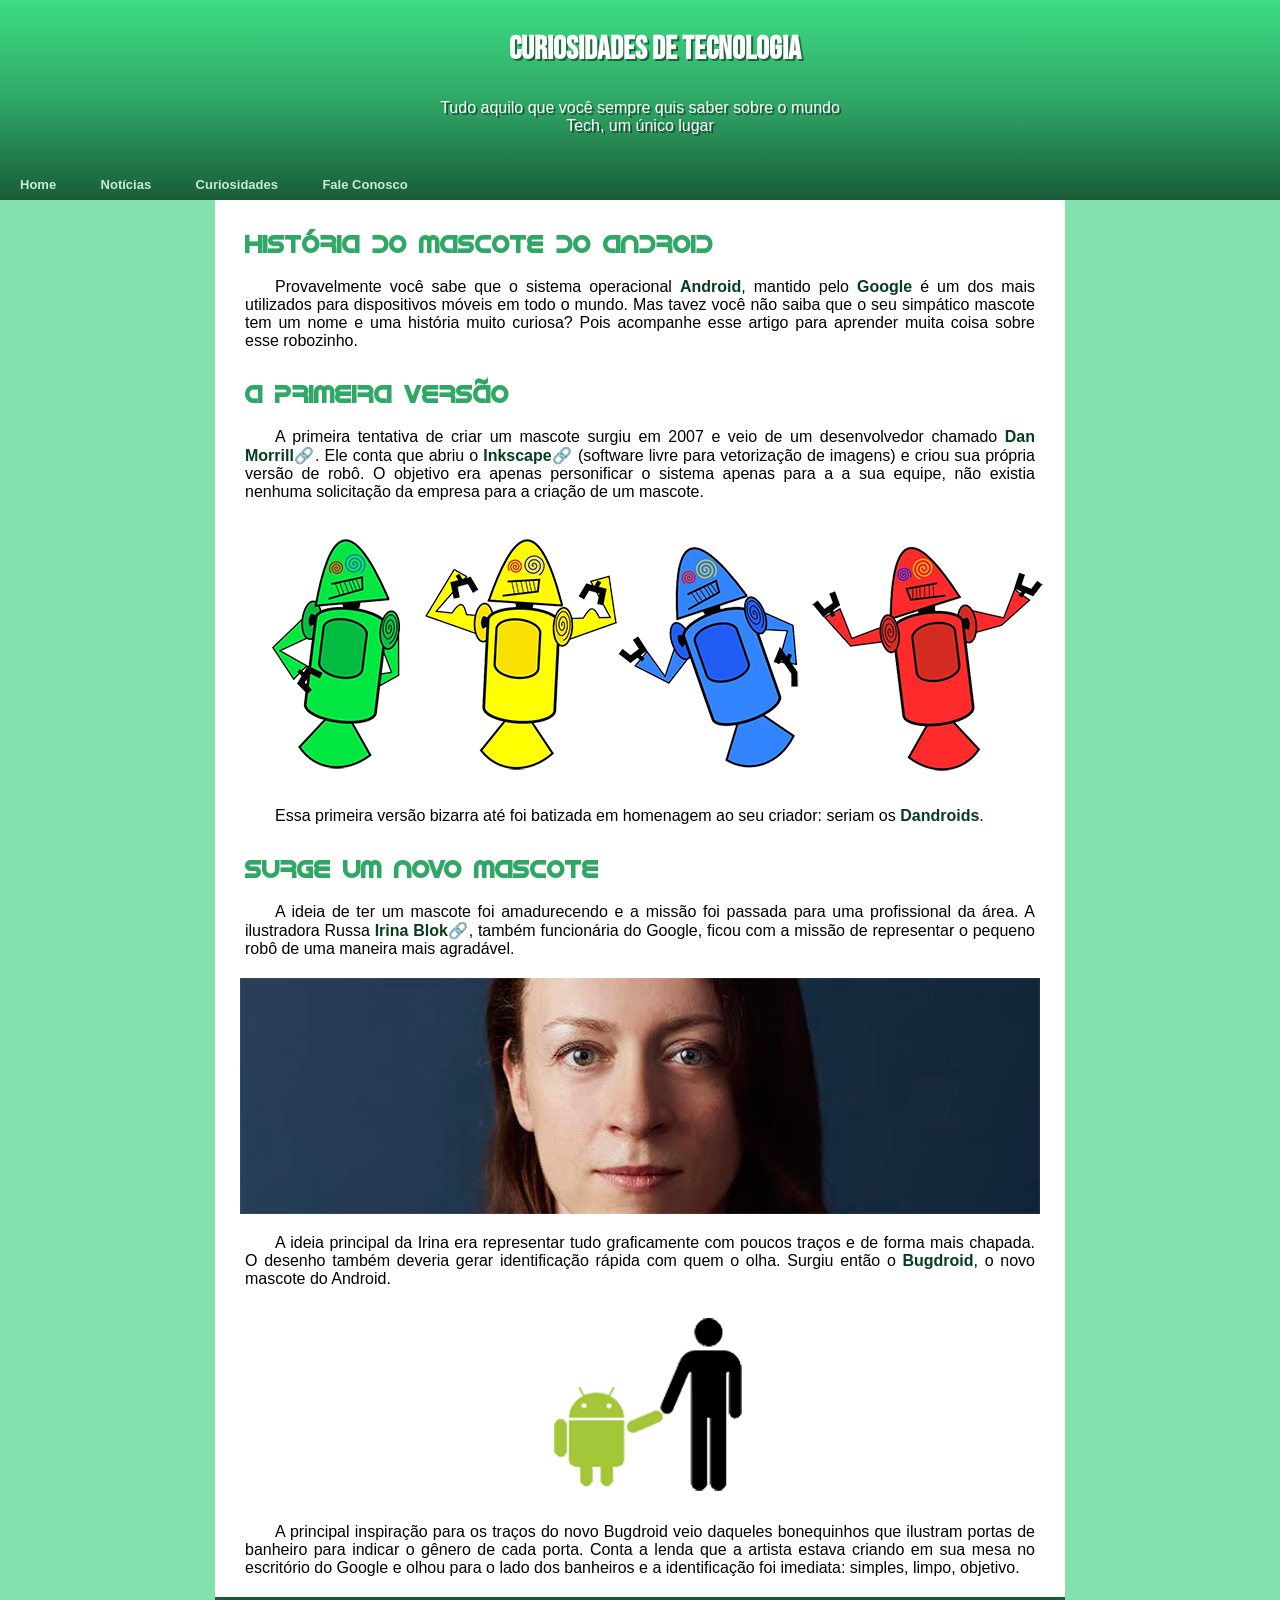
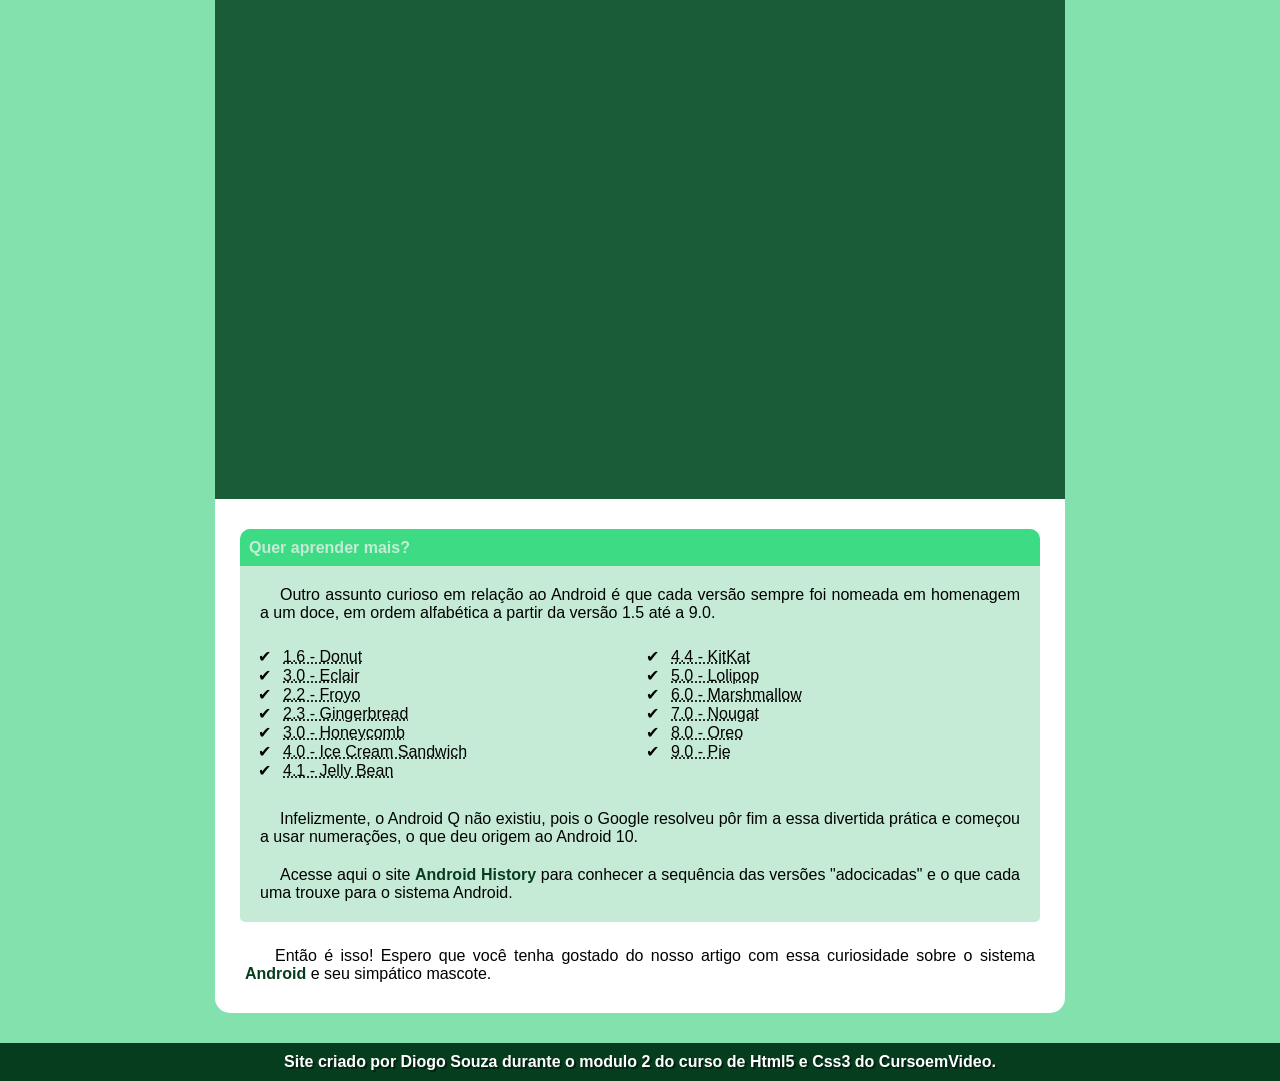
==== index.html @ 9e43e8ca "Adiciona arquivos de fontes, imagens e cria estrutura inicial do site sobre curiosidades de tecnolog" ====
<!DOCTYPE html>
<html lang="en">
<head>
    <meta charset="UTF-8">
    <meta name="viewport" content="width=device-width, initial-scale=1.0">
    <title>Android</title>
    <link rel="stylesheet" href="index.css">
    <link rel="shortcut icon" href="imagens/favicon.ico" type="image/x-icon">

    <style>
        @import url('https://fonts.googleapis.com/css2?family=Bebas+Neue&display=swap');
    </style>

</head>
<body>

    <header>
        <h1>Curiosidades de Tecnologia</h1>

        <p>Tudo aquilo que você sempre quis saber sobre o mundo <br> Tech, um único lugar</p>

        <nav>
            <a href="#">Home</a>
            <a href="#">Notícias</a>
            <a href="#">Curiosidades</a>
            <a href="#">Fale Conosco</a>
        </nav>

    </header>
    
    <main>
        <section>
            <h1>História do Mascote do Android</h1>

            <p>Provavelmente você sabe que o sistema operacional <strong>Android</strong>, mantido pelo <strong>Google</strong> é um dos mais utilizados para dispositivos móveis em todo o mundo. Mas tavez você não saiba que o seu simpático mascote tem um nome e uma história muito curiosa? Pois acompanhe esse artigo para aprender muita coisa sobre esse robozinho.</p>
        </section>

        <section>
            <h2>A primeira versão</h2>

            <p>A primeira tentativa de criar um mascote surgiu em 2007 e veio de um desenvolvedor chamado <a target="_blank" href="https://androidcommunity.com/dan-morrill-shows-us-the-android-mascot-that-almost-was-20130103/">Dan Morrill</a>. Ele conta que abriu o <a target="_blank" href="https://inkscape.org/pt-br/">Inkscape</a> (software livre para vetorização de imagens) e criou sua própria versão de robô. O objetivo era apenas personificar o sistema apenas para a a sua equipe, não existia nenhuma solicitação da empresa para a criação de um mascote.</p>

            <picture>
                <source media="(max-width: 840px )" srcset="./imagens/dan-droids-pq.png">
                <img id="dan-droids" src="./imagens/dan-droids.png" alt="Imagem do primeiro mascote do Android, criado por Dan Morrill"></picture>

            <p>Essa primeira versão bizarra até foi batizada em homenagem ao seu criador: seriam os <strong>Dandroids</strong>.</p>
        </section>

        <section>
            <h2>Surge um novo mascote</h2>

            <p>A ideia de ter um mascote foi amadurecendo e a missão foi passada para uma profissional da área. A ilustradora Russa <a target="_blank" href="https://www.irinablok.com/about">Irina Blok</a>, também funcionária do Google, ficou com a missão de representar o pequeno robô de uma maneira mais agradável.</p>

            <picture>
                <source media="(max-width: 840px )" srcset="./imagens/irina-blok-pq.jpg">
                <img id="irina" src="./imagens/irina-blok.jpg" alt="Imagem de Irina Blok, a ilustradora russa que criou o Bugdroid"></picture>

            <p>A ideia principal da Irina era representar tudo graficamente com poucos traços e de forma mais chapada. O desenho também deveria gerar identificação rápida com quem o olha. Surgiu então o <strong>Bugdroid</strong>, o novo mascote do Android.</p>

            <img id="bugdroid" src="./imagens/bugdroid.png" alt="Imagem do Bugdroid, o novo mascote do Android">
            
            <p>A principal inspiração para os traços do novo Bugdroid veio daqueles bonequinhos que ilustram portas de banheiro para indicar o gênero de cada porta. Conta a lenda que a artista estava criando em sua mesa no escritório do Google e olhou para o lado dos banheiros e a identificação foi imediata: simples, limpo, objetivo.</p>

            <div class="video"><iframe width="560" height="315" src="https://www.youtube.com/embed/l2UDgpLz20M?si=xCdA14p2r58w5hNY" title="YouTube video player" frameborder="0" allow="accelerometer; autoplay; clipboard-write; encrypted-media; gyroscope; picture-in-picture; web-share" referrerpolicy="strict-origin-when-cross-origin" allowfullscreen></iframe></div>
        
        </section>

        <aside>
            
            <h4>Quer aprender mais?</h4>

            <p>Outro assunto curioso em relação ao Android é que cada versão sempre foi nomeada em homenagem a um doce, em ordem alfabética a partir da versão 1.5 até a 9.0.</p>

            <ul>
                
                <li>
                    <abbr title="Donut">1.6 - Donut</abbr>
                </li>

                <li>
                    <abbr title="Bomba De Chocolate">3.0 - Eclair</abbr>
                </li>
                <li>
                    <abbr title="Iorgute Congelado">2.2 - Froyo</abbr>
                </li>
                <li>
                    <abbr title="Pão de gengibre">2.3 - Gingerbread</abbr>
                </li>
                <li>
                    <abbr title="Favo de mel">3.0 - Honeycomb</abbr>
                </li>
                <li>
                    <abbr title="Sanduíche de sorvete">4.0 - Ice Cream Sandwich</abbr>
                </li>
                <li>
                    <abbr title="Bala de goma/feijãozinho">4.1 - Jelly Bean</abbr>
                </li>
                <li>
                    <abbr title="Marca de chocolate (parceria)">4.4 - KitKat</abbr>
                </li>
                <li>
                    <abbr title="Pirulito">5.0 - Lolipop</abbr>
                </li>
                <li>
                    <abbr title="Marshmallow (doce de goma)">6.0 - Marshmallow</abbr>
                </li>
                <li>
                    <abbr title="Torrone">7.0 - Nougat</abbr>
                </li>
                <li>
                    <abbr title=" Marca de biscoito (parceria)">8.0 - Oreo</abbr>
                </li>
                <li>
                    <abbr title=" Torta">9.0 - Pie</abbr>
                </li>
            </ul>

            <p>Infelizmente, o Android Q não existiu, pois o Google resolveu pôr fim a essa divertida prática e começou a usar numerações, o que deu origem ao Android 10.</p>
            
            <p>Acesse aqui o site <a target="_blank" href="https://www.android.com/">Android History</a> para conhecer a sequência das versões "adocicadas" e o que cada uma trouxe para o sistema Android.</p>
            
        </aside>

        <p>Então é isso! Espero que você tenha gostado do nosso artigo com essa curiosidade sobre o sistema <strong>Android</strong> e seu simpático mascote.</p>

    </main>
            
    <footer>
        <p>Site criado por Diogo Souza durante o modulo 2 do curso de Html5 e Css3 do CursoemVideo.</p>
    </footer>
    
</body>
</html>
---- index.css ----
:root {
    --cor0: #C5EBD6;
    --cor1: #83E1AD;
    --cor2: #3DDC84;
    --cor3: #2FA866;
    --cor4: #1A5C37;
    --cor5: #063D1E;
    --fonte0: Arial, Helvetica, sans-serif;
    --fonte1: 'Bebas Neue', cursive;
    --fonte2: 'Android', sans-serif;
}

*{
    margin: 0;
}

body {
    background-color: var(--cor1);
    font-family: var(--fonte0);
}

@font-face {
    font-family: Android;
    src: url("./fontes/idroid.otf") format("opentype");
}

header > h1{
    font-family: var(--fonte1);
    font-weight: bolder;
    text-shadow: 2px 2px 0px rgba(0, 0, 0, 0.466);
    padding-top: 30px;
    color: white;
}

header > p{
    color: white;
}

section > h2 , h1{
    font-family: var(--fonte2);
    color: var(--cor3);
    padding-top: 30px;
    padding-left: 30px;
    

}

section > p {
    font-family: var(--fonte0);
    padding-left: 30px;
    padding-right: 30px;
    padding-top: 20px;
    text-align: justify;  
    text-indent: 30px;
}

strong {
    color: var(--cor5);
}

header {
    height: 200px;
    background-color: var(--cor3);
    text-align: center;
    background-image: linear-gradient(to bottom, var(--cor2), var(--cor3), var(--cor4));
    
    
    
}

header > p {
    padding-top: 30px;
    text-shadow: 2px 2px 0px rgba(0, 0, 0, 0.466);
}

header > nav {
    text-align: start;
    padding-top: 40px;
    
    
}

header > nav > a{
    color: var(--cor0);
    font-weight: bolder;
    text-decoration: none;
    padding-left: 20px;
    padding-right: 20px;
    font-size: small;
    
}

header > nav > a:hover {
    background-color: var(--cor4);
    padding-top: 5px;
}

main {
    margin: auto;
    background-color: white;
    min-width: 400px;
    max-width: 850px;
    border-end-start-radius: 15px;
    border-end-end-radius: 15px;
    
}

#irina{
    margin: auto;
    padding-top: 20px;
    display: block;
}

#bugdroid{
    padding-left: 30px;
    margin: auto;
    padding-top: 20px;
    display: block;
}

#dan-droids{
    padding-left: 30px;
    margin: auto;
    padding-top: 20px;
    display: block;
}

div.video{
    position: relative;
    background-color:var(--cor4);
    height: 0px;
    margin-right: -20px;
    margin-bottom: 15px;
    padding-bottom: 59%;
    margin-top: 20px;
    width: 100%;
}

div.video > iframe{
    position: absolute;
    left: 5%;
    top: 5%;
    width: 90%;
    height: 90%;
}

aside{
    margin-left: 25px;
    margin-right: 25px;
    background-color: var(--cor0);
    text-indent: 3px;
    margin-top: 30px;
    padding-bottom: 20px;
    border-end-start-radius: 5px;
    border-end-end-radius: 5px;
    border-top-left-radius: 10px;
    border-top-right-radius: 10px;
    
}

aside > p {
    text-indent: 20px;
    padding-top: 20px;
    padding-left: 20px;
    padding-right: 20px;
    text-align: justify;
}

aside > h4 {
    background-color: var(--cor2);
    color: var(--cor0);
    font-weight: bolder;
    height: 27px;
    text-indent: 9px;
    padding-top: 10px;
    border-top-left-radius: 10px;
    border-top-right-radius: 10px;
}

aside > ul {
    
    list-style-type: '\2714\0020\0020';
    columns: 2;
    padding-top: 25px;
    padding-bottom: 10px;
    text-decoration: none;
    
}

main > p {
    font-family: var(--fonte0);
    padding-left: 30px;
    padding-right: 30px;
    padding-top: 25px;
    padding-bottom: 30px;
    text-align: justify;  
    text-indent: 30px;

}

footer {
    background-color: var(--cor5);
    text-align: center;
    color: white;
    font-weight: bolder;
    margin-top: 30px;
    padding-top: 10px;
    padding-bottom: 10px;
    text-shadow: 2px 2px 0px rgba(0, 0, 0, 0.466);
    
}

section > p > a::after{
    content: "🔗";
}

a{
    text-decoration: none;
    color: var(--cor5);
    font-weight: bolder;

}
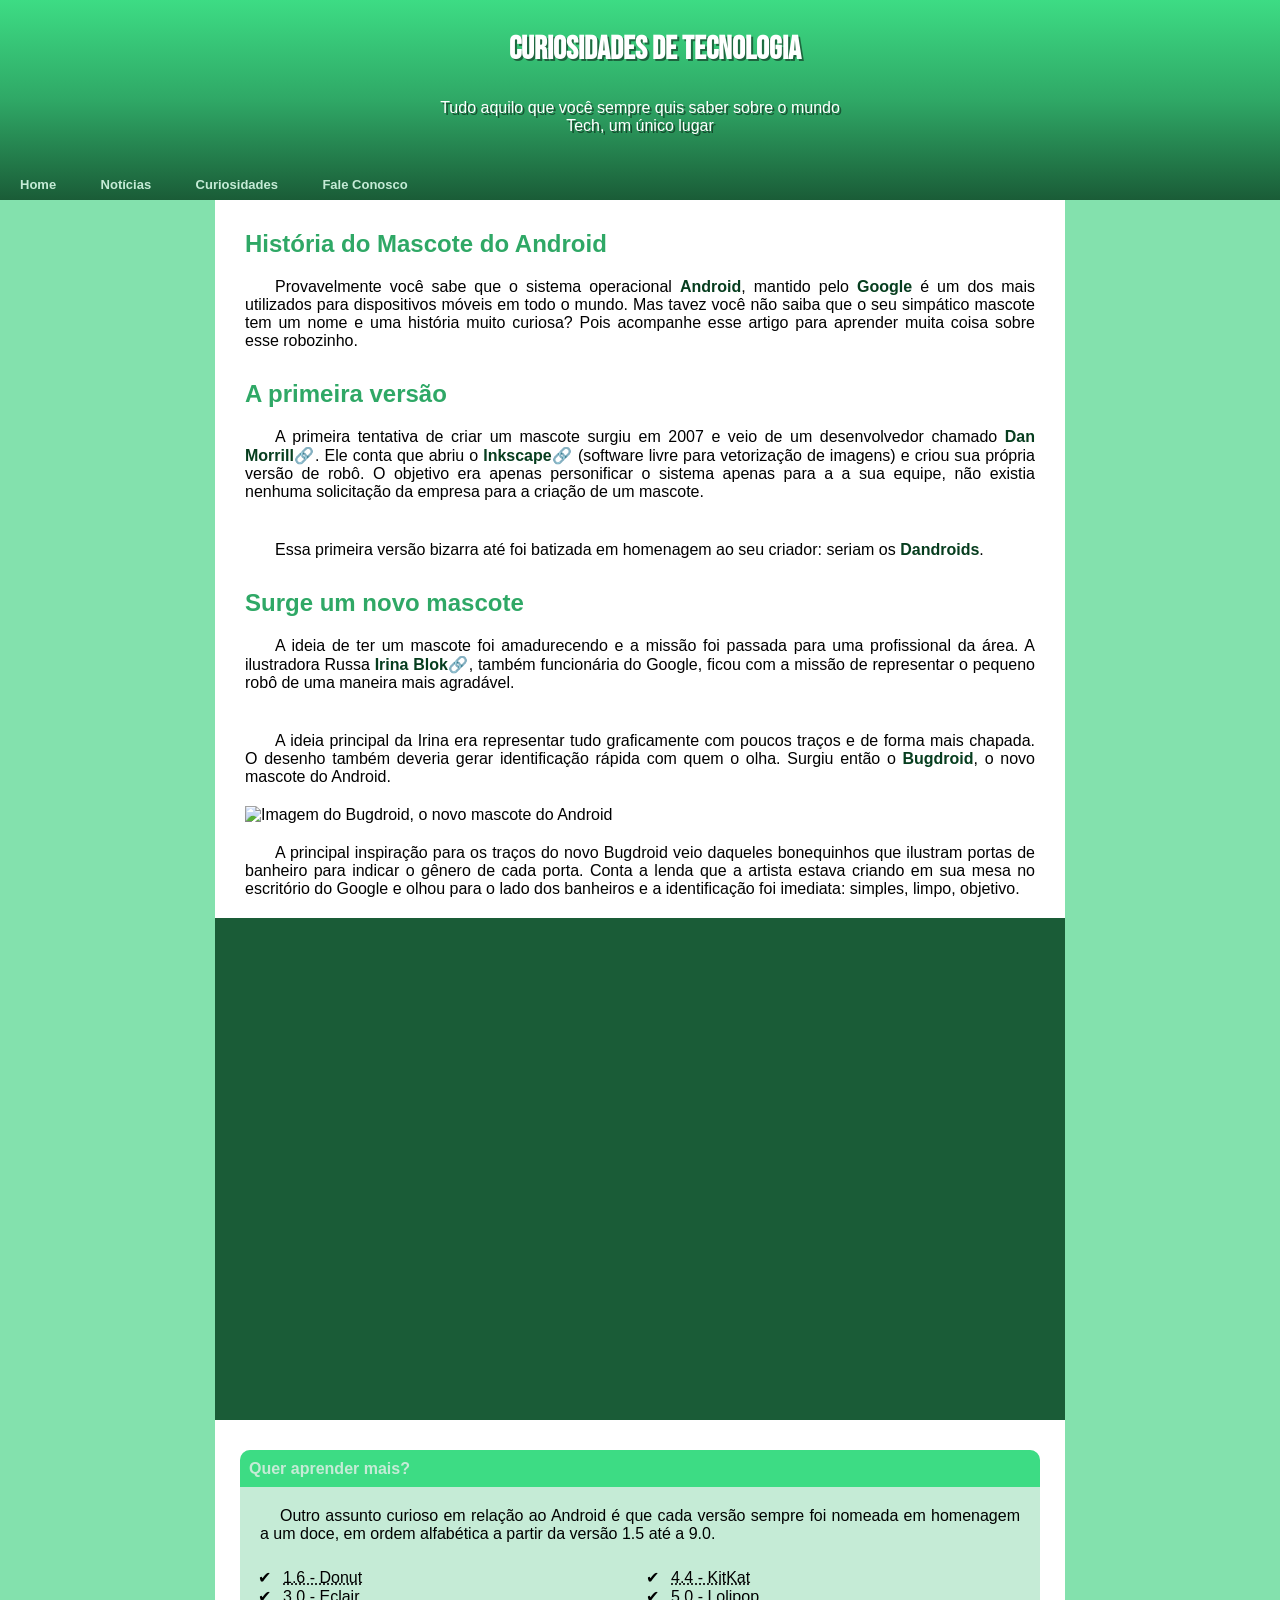
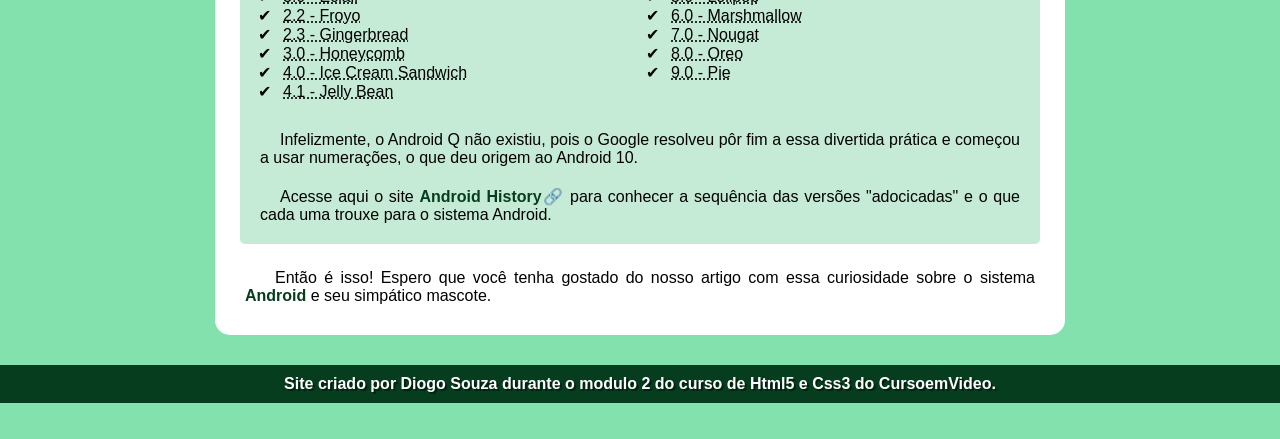
==== commit ae7307e5: "feat: adiciona página de notícias e implementa lógica de carregamento com cache" ====
--- a/index.html
+++ b/index.html
@@ -4,8 +4,8 @@
     <meta charset="UTF-8">
     <meta name="viewport" content="width=device-width, initial-scale=1.0">
     <title>Android</title>
-    <link rel="stylesheet" href="index.css">
-    <link rel="shortcut icon" href="imagens/favicon.ico" type="image/x-icon">
+    <link rel="stylesheet" href="./src/css/index.css">
+    <link rel="shortcut icon" href="./src/imagens/favicon.ico" type="image/x-icon">
 
     <style>
         @import url('https://fonts.googleapis.com/css2?family=Bebas+Neue&display=swap');
@@ -21,7 +21,7 @@
 
         <nav>
             <a href="#">Home</a>
-            <a href="#">Notícias</a>
+            <a href="./src/pages/noticias.html">Notícias</a>
             <a href="#">Curiosidades</a>
             <a href="#">Fale Conosco</a>
         </nav>
@@ -41,8 +41,8 @@
             <p>A primeira tentativa de criar um mascote surgiu em 2007 e veio de um desenvolvedor chamado <a target="_blank" href="https://androidcommunity.com/dan-morrill-shows-us-the-android-mascot-that-almost-was-20130103/">Dan Morrill</a>. Ele conta que abriu o <a target="_blank" href="https://inkscape.org/pt-br/">Inkscape</a> (software livre para vetorização de imagens) e criou sua própria versão de robô. O objetivo era apenas personificar o sistema apenas para a a sua equipe, não existia nenhuma solicitação da empresa para a criação de um mascote.</p>
 
             <picture>
-                <source media="(max-width: 840px )" srcset="./imagens/dan-droids-pq.png">
-                <img id="dan-droids" src="./imagens/dan-droids.png" alt="Imagem do primeiro mascote do Android, criado por Dan Morrill"></picture>
+                <source media="(max-width: 840px )" srcset="./src/imagens/dan-droids-pq.png">
+                <img id="dan-droids" src="./src/imagens/dan-droids.png" alt="Imagem do primeiro mascote do Android, criado por Dan Morrill"></picture>
 
             <p>Essa primeira versão bizarra até foi batizada em homenagem ao seu criador: seriam os <strong>Dandroids</strong>.</p>
         </section>
@@ -53,12 +53,12 @@
             <p>A ideia de ter um mascote foi amadurecendo e a missão foi passada para uma profissional da área. A ilustradora Russa <a target="_blank" href="https://www.irinablok.com/about">Irina Blok</a>, também funcionária do Google, ficou com a missão de representar o pequeno robô de uma maneira mais agradável.</p>
 
             <picture>
-                <source media="(max-width: 840px )" srcset="./imagens/irina-blok-pq.jpg">
-                <img id="irina" src="./imagens/irina-blok.jpg" alt="Imagem de Irina Blok, a ilustradora russa que criou o Bugdroid"></picture>
+                <source media="(max-width: 840px )" srcset="./src/imagens/irina-blok-pq.jpg">
+                <img id="irina" src="./src/imagens/irina-blok.jpg" alt="Imagem de Irina Blok, a ilustradora russa que criou o Bugdroid"></picture>
 
             <p>A ideia principal da Irina era representar tudo graficamente com poucos traços e de forma mais chapada. O desenho também deveria gerar identificação rápida com quem o olha. Surgiu então o <strong>Bugdroid</strong>, o novo mascote do Android.</p>
 
-            <img id="bugdroid" src="./imagens/bugdroid.png" alt="Imagem do Bugdroid, o novo mascote do Android">
+            <img id="bugdroid" src="./src/imagens/bugdroid.png" alt="Imagem do Bugdroid, o novo mascote do Android">
             
             <p>A principal inspiração para os traços do novo Bugdroid veio daqueles bonequinhos que ilustram portas de banheiro para indicar o gênero de cada porta. Conta a lenda que a artista estava criando em sua mesa no escritório do Google e olhou para o lado dos banheiros e a identificação foi imediata: simples, limpo, objetivo.</p>
 
--- a/src/css/index.css
+++ b/src/css/index.css
@@ -0,0 +1,219 @@
+:root {
+    --cor0: #C5EBD6;
+    --cor1: #83E1AD;
+    --cor2: #3DDC84;
+    --cor3: #2FA866;
+    --cor4: #1A5C37;
+    --cor5: #063D1E;
+    --fonte0: Arial, Helvetica, sans-serif;
+    --fonte1: 'Bebas Neue', cursive;
+    --fonte2: 'Android', sans-serif;
+}
+
+*{
+    margin: 0;
+}
+
+body {
+    background-color: var(--cor1);
+    font-family: var(--fonte0);
+}
+
+@font-face {
+    font-family: Android;
+    src: url("../fontes/idroid.otf") format("opentype");
+}
+
+header > h1{
+    font-family: var(--fonte1);
+    font-weight: bolder;
+    text-shadow: 2px 2px 0px rgba(0, 0, 0, 0.466);
+    padding-top: 30px;
+    color: white;
+}
+
+header > p{
+    color: white;
+}
+
+section > h2 , h1{
+    font-family: var(--fonte2);
+    color: var(--cor3);
+    padding-top: 30px;
+    padding-left: 30px;
+    
+
+}
+
+section > p {
+    font-family: var(--fonte0);
+    padding-left: 30px;
+    padding-right: 30px;
+    padding-top: 20px;
+    text-align: justify;  
+    text-indent: 30px;
+}
+
+strong {
+    color: var(--cor5);
+}
+
+header {
+    height: 200px;
+    background-color: var(--cor3);
+    text-align: center;
+    background-image: linear-gradient(to bottom, var(--cor2), var(--cor3), var(--cor4)); 
+}
+
+header > p {
+    padding-top: 30px;
+    text-shadow: 2px 2px 0px rgba(0, 0, 0, 0.466);
+}
+
+header > nav {
+    text-align: start;
+    padding-top: 40px;
+    
+    
+}
+
+header > nav > a{
+    color: var(--cor0);
+    font-weight: bolder;
+    text-decoration: none;
+    padding-left: 20px;
+    padding-right: 20px;
+    font-size: small;
+    
+}
+
+header > nav > a:hover {
+    background-color: var(--cor4);
+    padding-top: 5px;
+}
+
+main {
+    margin: auto;
+    background-color: white;
+    min-width: 400px;
+    max-width: 850px;
+    border-end-start-radius: 15px;
+    border-end-end-radius: 15px;
+    
+}
+
+#irina{
+    margin: auto;
+    padding-top: 20px;
+    display: block;
+}
+
+#bugdroid{
+    padding-left: 30px;
+    margin: auto;
+    padding-top: 20px;
+    display: block;
+}
+
+#dan-droids{
+    padding-left: 30px;
+    margin: auto;
+    padding-top: 20px;
+    display: block;
+}
+
+div.video{
+    position: relative;
+    background-color:var(--cor4);
+    height: 0px;
+    margin-right: -20px;
+    margin-bottom: 15px;
+    padding-bottom: 59%;
+    margin-top: 20px;
+    width: 100%;
+}
+
+div.video > iframe{
+    position: absolute;
+    left: 5%;
+    top: 5%;
+    width: 90%;
+    height: 90%;
+}
+
+aside{
+    margin-left: 25px;
+    margin-right: 25px;
+    background-color: var(--cor0);
+    text-indent: 3px;
+    margin-top: 30px;
+    padding-bottom: 20px;
+    border-end-start-radius: 5px;
+    border-end-end-radius: 5px;
+    border-top-left-radius: 10px;
+    border-top-right-radius: 10px;
+    
+}
+
+aside > p {
+    text-indent: 20px;
+    padding-top: 20px;
+    padding-left: 20px;
+    padding-right: 20px;
+    text-align: justify;
+}
+
+aside > h4 {
+    background-color: var(--cor2);
+    color: var(--cor0);
+    font-weight: bolder;
+    height: 27px;
+    text-indent: 9px;
+    padding-top: 10px;
+    border-top-left-radius: 10px;
+    border-top-right-radius: 10px;
+}
+
+aside > ul {
+    
+    list-style-type: '\2714\0020\0020';
+    columns: 2;
+    padding-top: 25px;
+    padding-bottom: 10px;
+    text-decoration: none;
+    
+}
+
+main > p {
+    font-family: var(--fonte0);
+    padding-left: 30px;
+    padding-right: 30px;
+    padding-top: 25px;
+    padding-bottom: 30px;
+    text-align: justify;  
+    text-indent: 30px;
+
+}
+
+footer {
+    background-color: var(--cor5);
+    text-align: center;
+    color: white;
+    font-weight: bolder;
+    margin-top: 30px;
+    padding-top: 10px;
+    padding-bottom: 10px;
+    text-shadow: 2px 2px 0px rgba(0, 0, 0, 0.466);
+    
+}
+
+p > a::after{
+    content: "🔗";
+}
+
+a{
+    text-decoration: none;
+    color: var(--cor5);
+    font-weight: bolder;
+
+}
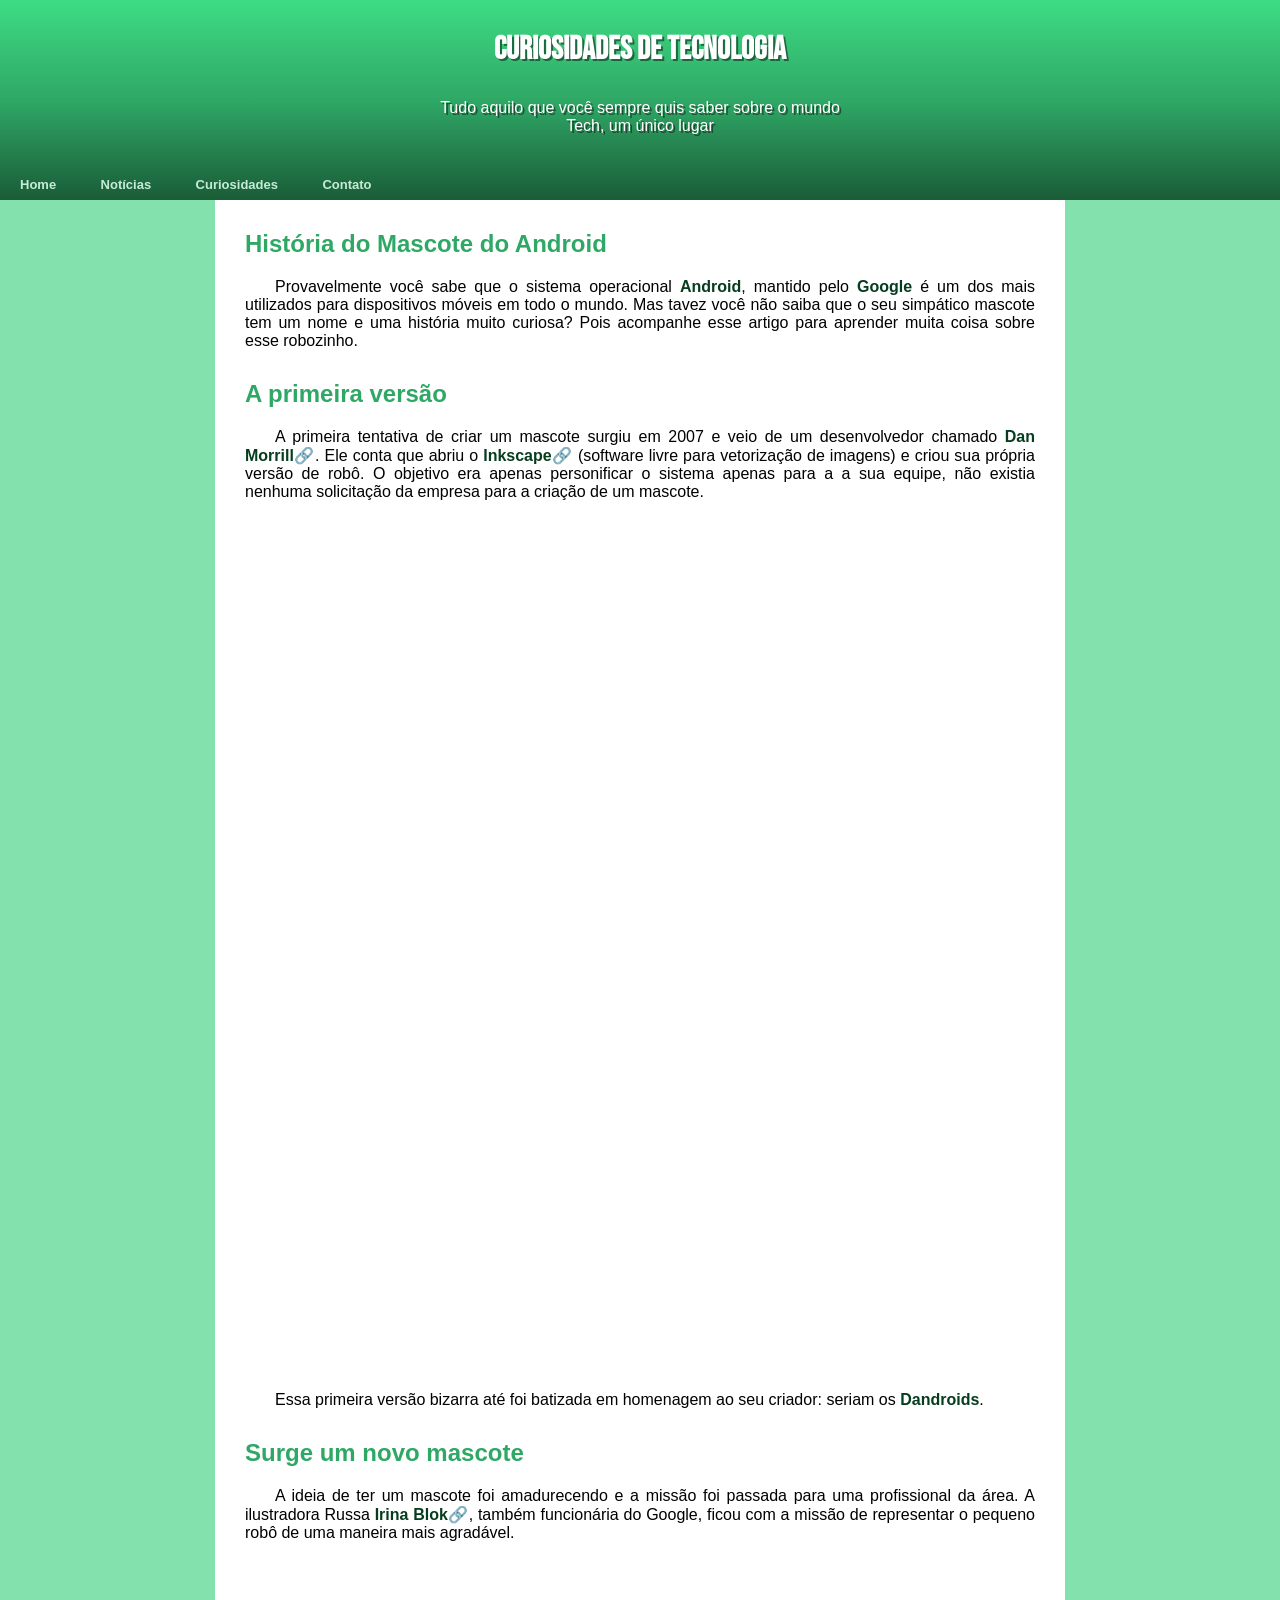
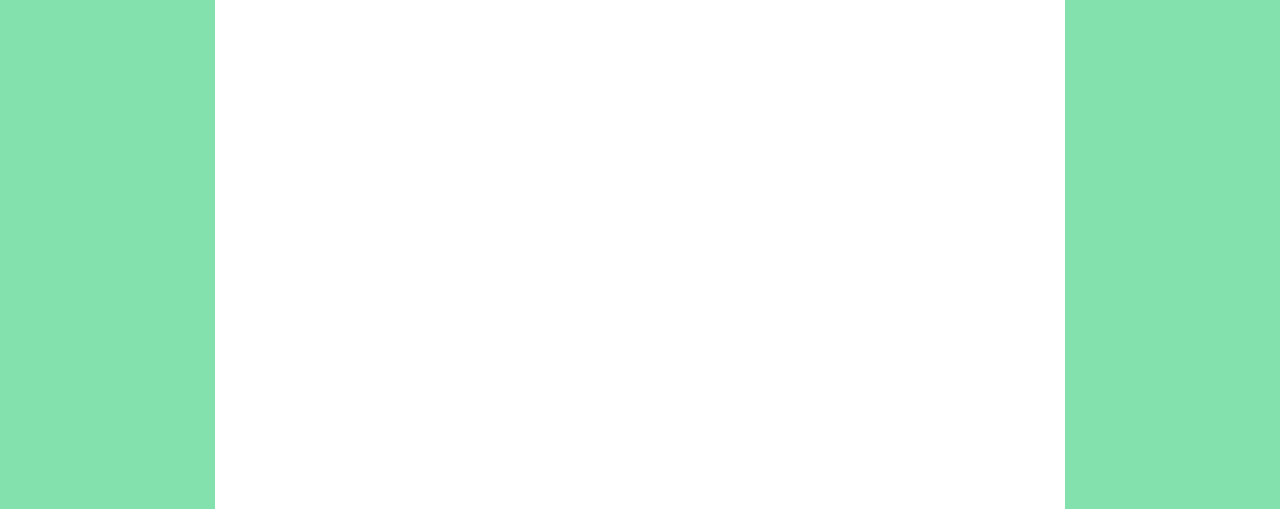
==== commit d612c575: "feat: ajusta responsividade e estilo em múltiplos arquivos CSS" ====
--- a/index.html
+++ b/index.html
@@ -20,10 +20,10 @@
         <p>Tudo aquilo que você sempre quis saber sobre o mundo <br> Tech, um único lugar</p>
 
         <nav>
-            <a href="#">Home</a>
+            <a href="../../index.html">Home</a>
             <a href="./src/pages/noticias.html">Notícias</a>
-            <a href="#">Curiosidades</a>
-            <a href="#">Fale Conosco</a>
+            <a href="./src/pages/curiosidades.html">Curiosidades</a>
+            <a href="./src/pages/Fale_Conosco.html">Contato</a>
         </nav>
 
     </header>
@@ -42,7 +42,8 @@
 
             <picture>
                 <source media="(max-width: 840px )" srcset="./src/imagens/dan-droids-pq.png">
-                <img id="dan-droids" src="./src/imagens/dan-droids.png" alt="Imagem do primeiro mascote do Android, criado por Dan Morrill"></picture>
+                <img id="dan-droids" src="./src/imagens/dan-droids.png" alt="Imagem do primeiro mascote do Android, criado por Dan Morrill">
+            </picture>
 
             <p>Essa primeira versão bizarra até foi batizada em homenagem ao seu criador: seriam os <strong>Dandroids</strong>.</p>
         </section>
@@ -54,7 +55,8 @@
 
             <picture>
                 <source media="(max-width: 840px )" srcset="./src/imagens/irina-blok-pq.jpg">
-                <img id="irina" src="./src/imagens/irina-blok.jpg" alt="Imagem de Irina Blok, a ilustradora russa que criou o Bugdroid"></picture>
+                <img id="irina" src="./src/imagens/irina-blok.jpg" alt="Imagem de Irina Blok, a ilustradora russa que criou o Bugdroid">
+            </picture>
 
             <p>A ideia principal da Irina era representar tudo graficamente com poucos traços e de forma mais chapada. O desenho também deveria gerar identificação rápida com quem o olha. Surgiu então o <strong>Bugdroid</strong>, o novo mascote do Android.</p>
 
--- a/src/css/index.css
+++ b/src/css/index.css
@@ -14,6 +14,12 @@
     margin: 0;
 }
 
+@media (max-width: 230px) {
+    * {
+        font-size: 90%;
+    }
+    
+}
 body {
     background-color: var(--cor1);
     font-family: var(--fonte0);
@@ -41,7 +47,8 @@
     color: var(--cor3);
     padding-top: 30px;
     padding-left: 30px;
-    
+    padding-right: 30px;
+    word-wrap: break-word;
 
 }
 
@@ -63,6 +70,7 @@
     background-color: var(--cor3);
     text-align: center;
     background-image: linear-gradient(to bottom, var(--cor2), var(--cor3), var(--cor4)); 
+
 }
 
 header > p {
@@ -71,12 +79,22 @@
 }
 
 header > nav {
+    padding-top: 40px;
     text-align: start;
-    padding-top: 40px;
-    
-    
-}
-
+    padding-bottom: 5px;
+}
+
+@media (max-width: 414px) {
+    header > nav {
+        display: flex;
+        flex-wrap: wrap;
+        gap: 10px;
+    }
+
+    header {
+        height: auto;
+    }
+}
 header > nav > a{
     color: var(--cor0);
     font-weight: bolder;
@@ -95,7 +113,6 @@
 main {
     margin: auto;
     background-color: white;
-    min-width: 400px;
     max-width: 850px;
     border-end-start-radius: 15px;
     border-end-end-radius: 15px;
@@ -109,17 +126,29 @@
 }
 
 #bugdroid{
-    padding-left: 30px;
     margin: auto;
     padding-top: 20px;
     display: block;
 }
 
 #dan-droids{
-    padding-left: 30px;
     margin: auto;
     padding-top: 20px;
     display: block;
+}
+
+picture > img , picture > source {
+    width: 100%;
+    height: auto;
+    display: flex;
+}
+
+@media (max-width: 840px) {
+    picture > img , picture > source, #bugdroid{
+    width: 70%;
+    height: auto;
+    display: flex;
+}
 }
 
 div.video{
@@ -181,7 +210,18 @@
     padding-top: 25px;
     padding-bottom: 10px;
     text-decoration: none;
-    
+}
+
+
+@media (max-width: 414px) {
+    aside > ul {
+        columns: 1;
+    }
+    
+}
+aside > ul > li {
+    padding-bottom: 10px;
+    padding-right: 10px;
 }
 
 main > p {
